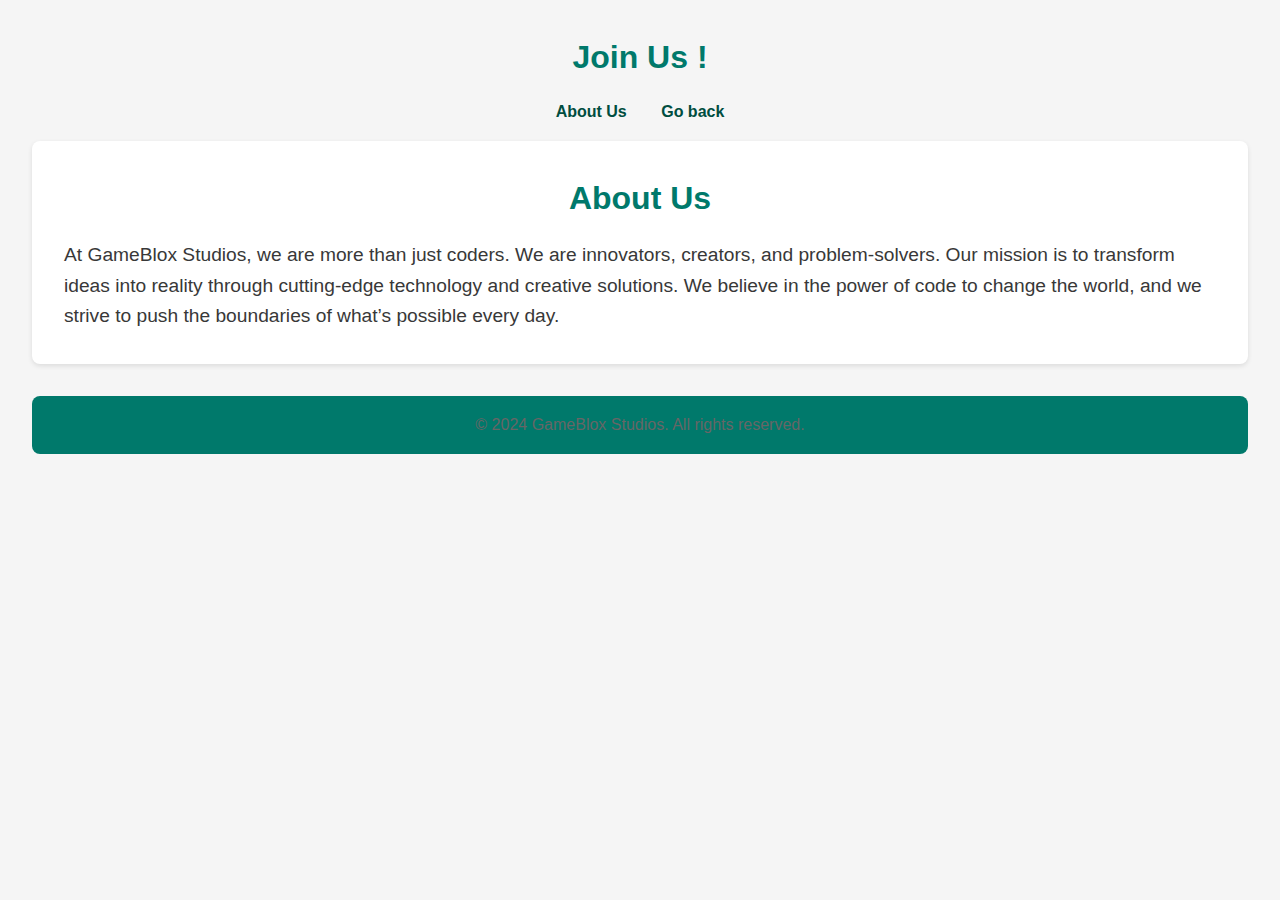
==== JoinUs.html @ 481e428c "Add files via upload" ====
<!DOCTYPE html>
<html lang="en-US">


<head>
    <meta charset="UTF-8">
    <meta name="viewport" content="width=device-width, initial-scale=1.0">
    <title>Join GameBloxStudios' team</title>
    <link rel="stylesheet" href="style1.css">
    <link rel="icon" href="GameBlox_Logo2.png" type="image/png">
    <script src="script.js" defer></script>

<h2>Join Us !</h2>
<nav>
    <ul>
        <li><a href="#about">About Us</a></li>
        <li><a href="index.html">Go back</a></li>
    </ul>
</nav>
</header>

<section id="about">
    <h2>About Us</h2>
    <p id="p1">At GameBlox Studios, we are more than just coders. We are innovators, creators, and problem-solvers. Our mission is to transform ideas into reality through cutting-edge technology and creative solutions. We believe in the power of code to change the world, and we strive to push the boundaries of what’s possible every day.</p>
</section>

<footer>
    <p>&copy; 2024 GameBlox Studios. All rights reserved.</p>
</footer>


</head>

</html>
---- style1.css ----
/* Reset basic elements */
h1{
    text-align: center;
}
* {
    margin: 0;
    padding: 0;
    box-sizing: border-box;
}

/* Body styling */
body {
    font-family: -apple-system, BlinkMacSystemFont, "Segoe UI", Roboto, Oxygen, Ubuntu, Cantarell, "Open Sans", "Helvetica Neue", sans-serif;
    background-color: #F5F5F5;
    color: #333333;
    line-height: 1.6;
    padding: 2rem;
}

/* Header styling */
header {
    background-color: #00796B;
    color: #FFFFFF;
    padding: 2rem 0;
    text-align: center;
    margin-bottom: 2rem;
}

h2 {
    font-size: 2rem;
    margin-bottom: 1rem;
    color: #00796B;
}

/* Navigation styling */
nav ul {
    list-style: none;
    padding: 0;
    margin: 1rem 0;
    text-align: center;
}

nav ul li {
    display: inline-block;
    margin: 0 15px;
}

nav ul li a {
    text-decoration: none;
    color: #004D40;
    font-weight: bold;
    transition: color 0.3s ease;
}

nav ul li a:hover {
    color: #00251A;
}

/* Section styling */
section {
    padding: 2rem;
    background-color: #FFFFFF;
    margin-bottom: 2rem;
    border-radius: 8px;
    box-shadow: 0 2px 5px rgba(0, 0, 0, 0.1);
}

p {
    font-size: 1.2rem;
    color: #666666;
}

/* Footer styling */
footer {
    background-color: #00796B;
    color: #FFFFFF;
    padding: 1rem;
    text-align: center;
    border-radius: 8px;
}

footer p {
    font-size: 1rem;
    margin: 0;
}

/* Additional styling for responsiveness */
@media (max-width: 768px) {
    nav ul li {
        display: block;
        margin: 10px 0;
    }

    section {
        padding: 1rem;
    }
}



h2{
    text-align: center;
}

#p1{
    color: #383838;
}

#p2{
    color: #ffffff;
}
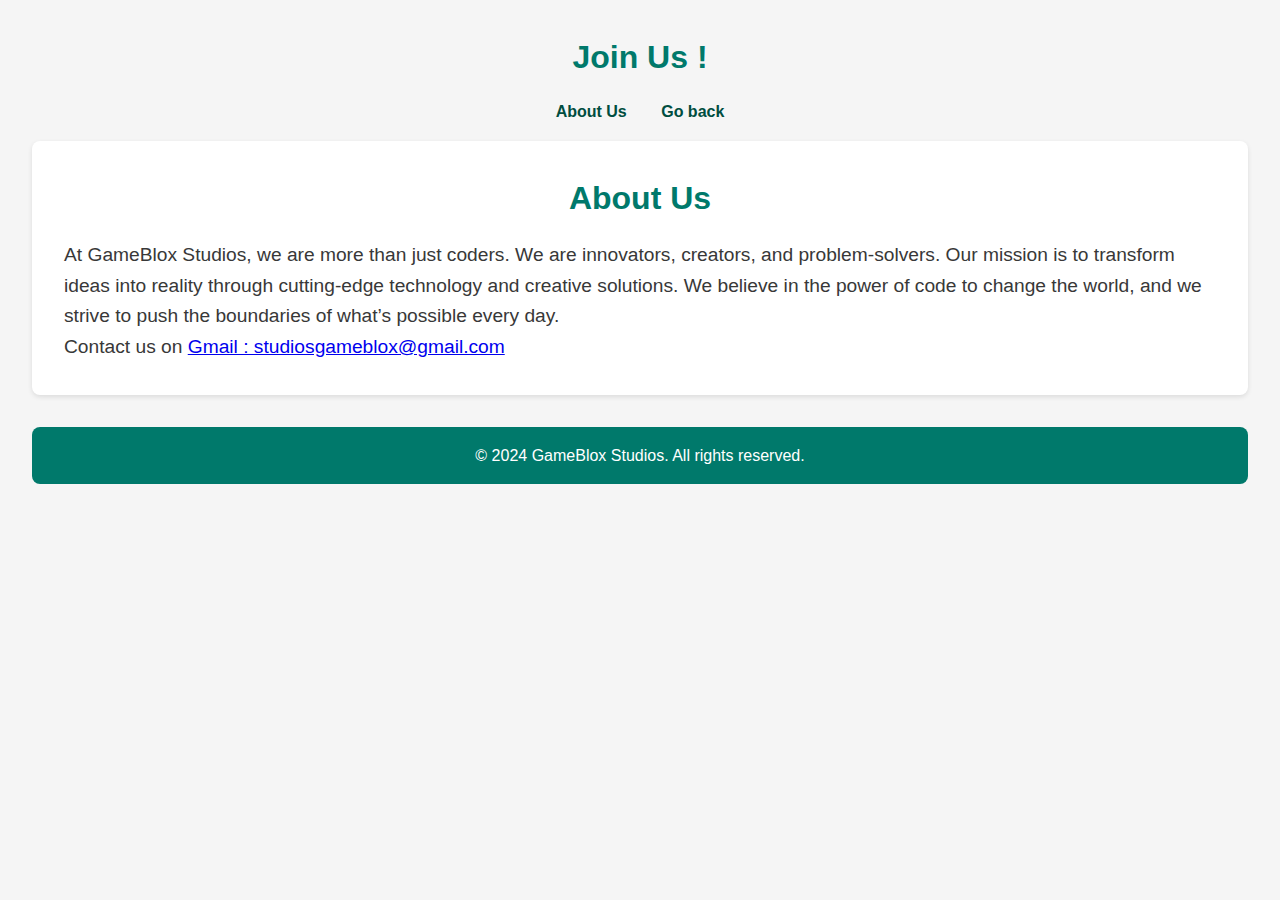
==== commit 5e799862: "JoinUs.html" ====
--- a/JoinUs.html
+++ b/JoinUs.html
@@ -5,7 +5,7 @@
 <head>
     <meta charset="UTF-8">
     <meta name="viewport" content="width=device-width, initial-scale=1.0">
-    <title>Join GameBloxStudios' team</title>
+    <title>Contact Us</title>
     <link rel="stylesheet" href="style1.css">
     <link rel="icon" href="GameBlox_Logo2.png" type="image/png">
     <script src="script.js" defer></script>
@@ -22,6 +22,7 @@
 <section id="about">
     <h2>About Us</h2>
     <p id="p1">At GameBlox Studios, we are more than just coders. We are innovators, creators, and problem-solvers. Our mission is to transform ideas into reality through cutting-edge technology and creative solutions. We believe in the power of code to change the world, and we strive to push the boundaries of what’s possible every day.</p>
+    <p id="p1">Contact us on <a href="mailto:studiosgameblox@gmail.com">Gmail : studiosgameblox@gmail.com</a></p>
 </section>
 
 <footer>
@@ -31,4 +32,4 @@
 
 </head>
 
-</html>+</html>
--- a/style1.css
+++ b/style1.css
@@ -65,7 +65,7 @@
     box-shadow: 0 2px 5px rgba(0, 0, 0, 0.1);
 }
 
-p {
+#p1 {
     font-size: 1.2rem;
     color: #666666;
 }
@@ -109,3 +109,4 @@
 #p2{
     color: #ffffff;
 }
+
